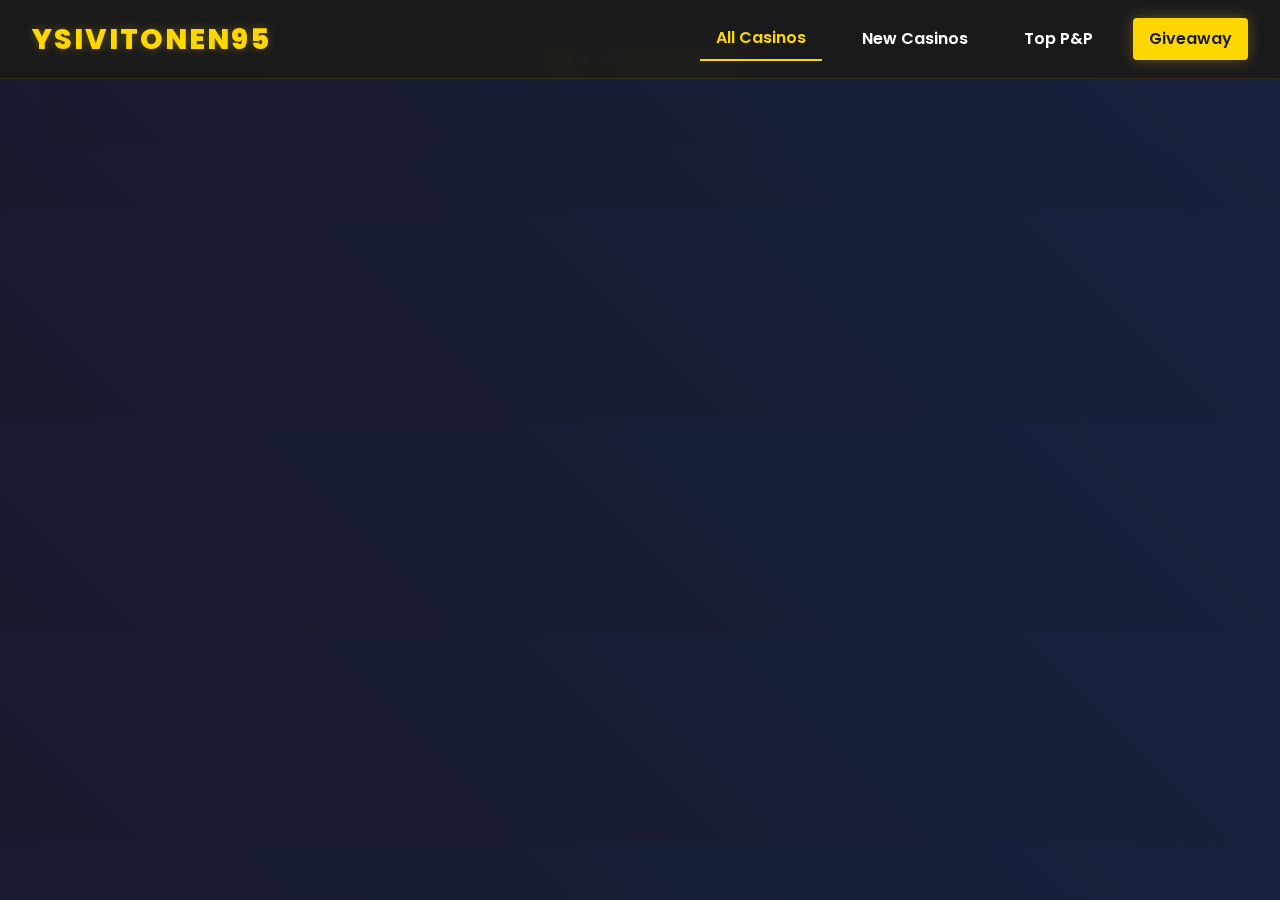
==== static-demo/all-casinos.html @ 939e8774 "updates" ====
<!DOCTYPE html>
<html lang="en">
<head>
    <meta charset="UTF-8">
    <meta name="viewport" content="width=device-width, initial-scale=1.0">
    <title>All Casinos - ysivitonen95</title>
    <link href="https://fonts.googleapis.com/css2?family=Poppins:wght@400;600;800&display=swap" rel="stylesheet">
    <link rel="stylesheet" href="style.css">
    <link rel="stylesheet" href="https://cdnjs.cloudflare.com/ajax/libs/font-awesome/5.15.4/css/all.min.css">
</head>
<body>
    <header class="site-header">
        <nav class="main-nav">
            <div class="nav-left">
                <a href="/" class="logo">ysivitonen95</a>
            </div>
            <div class="nav-right">
                <a href="/all-casinos" class="nav-link active">All Casinos</a>
                <a href="/new-casinos" class="nav-link">New Casinos</a>
                <a href="/top-pp" class="nav-link">Top P&amp;P</a>
                <a href="giveaway.html" class="nav-link">Giveaway</a>
            </div>
        </nav>
    </header>

    <section class="hero-section single-banner">
        <h2 class="page-title">ALL CASINOS</h2>
        <div class="featured-single">
            <div id="featured-casino">
                <!-- Single featured casino will be loaded here -->
            </div>
        </div>
    </section>

    <main class="site-main">
        <section class="casino-section">
            <div class="casino-grid" id="all-casinos-container">
                <!-- All casinos will be loaded here -->
            </div>
        </section>
    </main>

    <script>
        // Function to display star rating
        function displayStars(rating) {
            let starsHtml = '';
            for (let i = 1; i <= 5; i++) {
                if (i <= rating) {
                    starsHtml += '<i class="fas fa-star"></i>';
                } else if (i - 0.5 <= rating) {
                    starsHtml += '<i class="fas fa-star-half-alt"></i>';
                } else {
                    starsHtml += '<i class="far fa-star"></i>';
                }
            }
            return starsHtml;
        }

        // Load featured casino
        async function loadFeaturedCasino() {
            try {
                const response = await fetch('/api/banners');
                const banners = await response.json();
                console.log('Banner data:', banners); // Debug log
                
                // Find the focused banner
                const focusedBanner = banners.find(banner => banner.is_focused);
                
                if (focusedBanner) {
                    const featuredHtml = `
                        <div class="featured-casino" style="background-color: #1a1a1a">
                            <img src="${focusedBanner.logo_path}" alt="${focusedBanner.casino_name}" class="casino-logo">
                            <div class="casino-info">
                                <div class="bonus-info">
                                    <p class="bonus-amount">${focusedBanner.bonus_amount}</p>
                                    <p class="bonus-extra">${focusedBanner.bonus_extra}</p>
                                </div>
                                <a href="${focusedBanner.redirect_url}" class="play-btn">PLAY NOW</a>
                            </div>
                        </div>
                    `;
                    document.getElementById('featured-casino').innerHTML = featuredHtml;
                } else {
                    console.log('No focused banner found'); // Debug log
                    document.getElementById('featured-casino').innerHTML = `
                        <div class="no-featured-casino">
                            <p>No featured casino selected</p>
                        </div>
                    `;
                }
            } catch (error) {
                console.error('Error loading featured casino:', error);
            }
        }

        // Load all casinos
        async function loadAllCasinos() {
            try {
                const response = await fetch('/api/top-rated-casinos');
                const casinos = await response.json();
                const container = document.getElementById('all-casinos-container');
                
                casinos.sort((a, b) => a.order_all - b.order_all);
                container.innerHTML = casinos.map(casino => {
                    // Split features by newlines and create list items
                    const featuresList = casino.features
                        .split('\n')
                        .filter(feature => feature.trim().length > 0)
                        .map(feature => `<div class="feature">${feature.trim()}</div>`)
                        .join('');

                    return `
                        <div class="casino-card">
                            ${casino.is_exclusive ? '<div class="exclusive-tag">EXCLUSIVE</div>' : ''}
                            <div class="casino-left">
                                <div class="casino-logo">
                                    <img src="/static-demo/pictures/${casino.logo_path}" alt="${casino.casino_name}">
                                </div>
                                <div class="casino-info">
                                    <h3 class="casino-name">${casino.casino_name}</h3>
                                    <div class="stars">${displayStars(casino.rating)}</div>
                                </div>
                            </div>
                            <div class="casino-middle">
                                <div class="deposit-bonus">
                                    <div class="label">DEPOSIT BONUS</div>
                                    <div class="amount">${casino.deposit_bonus}</div>
                                    <div class="extra">${casino.free_spins}</div>
                                </div>
                                <div class="casino-features">
                                    ${featuresList}
                                </div>
                            </div>
                            <a href="${casino.redirect_url}" class="play-btn">PLAY NOW</a>
                        </div>
                    `;
                }).join('');
            } catch (error) {
                console.error('Error loading casinos:', error);
            }
        }

        // Load content when page loads
        document.addEventListener('DOMContentLoaded', () => {
            loadFeaturedCasino();
            loadAllCasinos();
        });
    </script>
</body>
</html>
---- static-demo/style.css ----
* {
    margin: 0;
    padding: 0;
    box-sizing: border-box;
}

:root {
    --primary-color: #FFD700;
    --primary-hover: #FFA500;
    --secondary-color: #1A1A1A;
    --background-dark: #1a1a2e;
    --background-darker: #141414;
    --text-light: #ffffff;
    --text-gray: #e0e0e0;
    --gradient-gold: linear-gradient(45deg, #FFD700, #FFA500);
    --gradient-dark: linear-gradient(45deg, #1a1a2e, #16213e);
    --accent-gold: #FFD700;
}

body {
    font-family: 'Poppins', sans-serif;
    line-height: 1.6;
    background: var(--gradient-dark);
    color: var(--text-light);
}

/* Navigation */
.site-header {
    background-color: rgba(26, 26, 26, 0.95);
    padding: 1rem 2rem;
    position: fixed;
    width: 100%;
    top: 0;
    z-index: 1000;
    backdrop-filter: blur(10px);
    border-bottom: 1px solid rgba(255, 215, 0, 0.1);
}

.main-nav {
    display: flex;
    justify-content: space-between;
    align-items: center;
    max-width: 1400px;
    margin: 0 auto;
}

.logo {
    font-size: 1.8rem;
    font-weight: 800;
    color: var(--primary-color);
    text-decoration: none;
    text-transform: uppercase;
    letter-spacing: 2px;
    text-shadow: 0 0 10px rgba(255, 215, 0, 0.3);
}

.nav-right {
    display: flex;
    gap: 1.5rem;
    align-items: center;
}

.nav-link {
    color: var(--text-light);
    text-decoration: none;
    font-weight: 600;
    transition: color 0.3s ease;
    padding: 0.5rem 1rem;
}

.nav-link:hover {
    color: var(--primary-color);
}

.nav-right .nav-link[href="giveaway.html"] {
    background: var(--primary-color);
    color: var(--background-dark);
    padding: 0.5rem 1rem;
    border-radius: 4px;
    font-weight: 600;
    box-shadow: 0 0 15px rgba(255, 215, 0, 0.3);
}

.nav-right .nav-link[href="giveaway.html"]:hover {
    box-shadow: 0 0 20px rgba(255, 215, 0, 0.5);
    transform: translateY(-1px);
}

/* Special Giveaway Link Style */
.nav-link[href="#exclusive"] {
    background: linear-gradient(45deg, var(--primary-color), var(--accent-gold));
    -webkit-background-clip: text;
    background-clip: text;
    color: transparent;
    position: relative;
    height: 36px;
    padding: 0 24px;
    font-weight: 700;
    display: flex;
    align-items: center;
    justify-content: center;
}

.nav-link[href="#exclusive"]::before {
    content: '';
    position: absolute;
    left: 50%;
    top: 50%;
    transform: translate(-50%, -50%);
    width: 100%;
    height: 100%;
    background: linear-gradient(45deg, var(--primary-color), var(--accent-gold));
    border-radius: 20px;
    opacity: 0.1;
    transition: opacity 0.3s ease;
}

.nav-link[href="#exclusive"]:hover::before {
    opacity: 0.2;
}

@keyframes bounce {
    0%, 100% {
        transform: translateY(0);
    }
    50% {
        transform: translateY(-3px);
    }
}

/* Hero Section with Carousel */
.hero-section {
    padding: 4rem 2rem;
    background: var(--gradient-dark);
    position: relative;
    overflow: hidden;
}

.casino-of-month {
    text-align: center;
    font-size: 3.2rem;
    font-weight: 800;
    margin: 4rem 0 3rem 0;
    text-transform: uppercase;
    position: relative;
    display: inline-block;
    left: 50%;
    transform: translateX(-50%);
    padding: 1rem 3rem;
    background: var(--gradient-gold);
    -webkit-background-clip: text;
    background-clip: text;
    color: transparent;
    letter-spacing: 3px;
    text-shadow: 2px 2px 4px rgba(0, 0, 0, 0.3);
}

.featured-carousel {
    position: relative;
    padding: 2rem 0;
}

.featured-casino {
    height: 420px;
    border-radius: 25px;
    padding: 2rem;
    position: relative;
    overflow: hidden;
    transition: all 0.5s ease;
    background: rgba(26, 26, 26, 0.7);
    backdrop-filter: blur(10px);
    border: 1px solid rgba(255, 255, 255, 0.1);
}

.casino-content {
    height: 100%;
    display: flex;
    flex-direction: column;
    justify-content: space-between;
    padding: 1rem;
}

.gold-tier {
    background: linear-gradient(to bottom, rgba(255, 215, 0, 0.15), rgba(26, 26, 26, 0.8));
    box-shadow: 0 0 50px rgba(255, 215, 0, 0.1);
    border: 2px solid rgba(255, 215, 0, 0.3);
    transform: scale(1.05);
    z-index: 2;
}

.silver-tier {
    background: linear-gradient(to bottom, rgba(192, 192, 192, 0.15), rgba(26, 26, 26, 0.8));
    box-shadow: 0 0 40px rgba(192, 192, 192, 0.1);
    border: 2px solid rgba(192, 192, 192, 0.3);
    z-index: 1;
}

.bronze-tier {
    background: linear-gradient(to bottom, rgba(205, 127, 50, 0.15), rgba(26, 26, 26, 0.8));
    box-shadow: 0 0 40px rgba(205, 127, 50, 0.1);
    border: 2px solid rgba(205, 127, 50, 0.3);
    z-index: 1;
}

.tier-badge {
    position: absolute;
    top: 1.2rem;
    right: 1.2rem;
    padding: 0.8rem 1.8rem;
    border-radius: 50px;
    font-weight: 800;
    font-size: 1.2rem;
    letter-spacing: 1px;
    z-index: 2;
    box-shadow: 0 4px 8px rgba(0, 0, 0, 0.2);
}

.gold-tier .tier-badge {
    background: var(--gradient-gold);
    color: #000;
}

.silver-tier .tier-badge {
    background: linear-gradient(45deg, #C0C0C0, #E8E8E8);
    color: #000;
}

.bronze-tier .tier-badge {
    background: linear-gradient(45deg, #CD7F32, #DFA878);
    color: #000;
}

.featured-logo {
    text-align: center;
    margin-bottom: 1rem;
    padding: 1.5rem;
    background: rgba(255, 255, 255, 0.1);
    border-radius: 15px;
    height: 140px;
    display: flex;
    align-items: center;
    justify-content: center;
}

.featured-logo img {
    max-width: 200px;
    max-height: 100px;
    object-fit: contain;
}

.bonus-content {
    text-align: center;
    background: rgba(0, 0, 0, 0.5);
    border-radius: 20px;
    padding: 1.8rem;
    margin-top: auto;
}

.bonus-amount {
    color: var(--text-light);
    font-size: 2.8rem;
    font-weight: 800;
    text-shadow: 2px 2px 4px rgba(0, 0, 0, 0.4);
    margin-bottom: 0.5rem;
    letter-spacing: 1px;
    line-height: 1.2;
}

.bonus-extra {
    font-size: 1.4rem;
    color: var(--text-gray);
    text-shadow: 1px 1px 2px rgba(0, 0, 0, 0.3);
    line-height: 1.4;
    font-weight: 600;
}

.play-btn {
    display: inline-block;
    padding: 1.2rem 2.8rem;
    background: var(--gradient-gold);
    color: #000;
    text-decoration: none;
    text-transform: uppercase;
    border-radius: 30px;
    font-weight: 700;
    letter-spacing: 1px;
    transition: all 0.3s ease;
    font-size: 1.2rem;
    box-shadow: 0 4px 15px rgba(0, 0, 0, 0.2);
}

.play-btn:hover {
    transform: translateY(-3px);
    box-shadow: 0 8px 20px rgba(0, 0, 0, 0.3);
    background: linear-gradient(45deg, #FFA500, #FFD700);
}

.swiper-slide {
    opacity: 0;
    transition: opacity 0.3s ease;
}

.swiper-slide-visible {
    opacity: 1;
}

.swiper-slide-active {
    z-index: 2;
}

.swiper-slide:not(.swiper-slide-visible) {
    opacity: 0;
    visibility: hidden;
}

/* Swiper Navigation */
.swiper-button-next,
.swiper-button-prev {
    color: #fff;
    background: rgba(255, 255, 255, 0.1);
    width: 50px;
    height: 50px;
    border-radius: 50%;
    backdrop-filter: blur(5px);
}

.swiper-button-next:after,
.swiper-button-prev:after {
    font-size: 1.5rem;
}

.swiper-pagination-bullet {
    background: rgba(255, 255, 255, 0.5);
}

.swiper-pagination-bullet-active {
    background: #ffd700;
}

/* Responsive Design */
@media (max-width: 1024px) {
    .casino-of-month {
        font-size: 2.8rem;
    }
    
    .featured-casino {
        height: 400px;
        padding: 1.5rem;
    }
    
    .bonus-amount {
        font-size: 2.4rem;
    }
    
    .bonus-extra {
        font-size: 1.2rem;
    }
    
    .play-btn {
        padding: 0.9rem 2.2rem;
        font-size: 1rem;
    }
}

@media (max-width: 768px) {
    .casino-of-month {
        font-size: 2.4rem;
    }
    
    .featured-casino {
        height: 380px;
    }
    
    .featured-logo {
        width: 200px;
    }
    
    .bonus-amount {
        font-size: 2.2rem;
    }
    
    .bonus-extra {
        font-size: 1.1rem;
    }
    
    .play-btn {
        padding: 0.8rem 2rem;
        font-size: 0.9rem;
    }
}

@media (max-width: 480px) {
    .casino-of-month {
        font-size: 2rem;
    }
    
    .featured-casino {
        height: 360px;
        padding: 1rem;
    }
    
    .bonus-amount {
        font-size: 2rem;
    }
    
    .bonus-extra {
        font-size: 1rem;
    }
    
    .play-btn {
        padding: 0.7rem 1.8rem;
    }
}

/* Casino Grid */
.casino-section {
    padding: 4rem 0;
}

.casino-grid {
    display: flex;
    flex-direction: column;
    gap: 1rem;
    max-width: 1200px;
    margin: 0 auto;
    padding: 0 1rem;
}

.casino-card {
    background: #ffffff;
    border-radius: 12px;
    padding: 12px 15px;
    margin-bottom: 15px;
    display: flex;
    justify-content: space-between;
    align-items: center;
    position: relative;
    gap: 15px;
}

.casino-left {
    display: flex;
    align-items: center;
    gap: 12px;
    width: 250px;
    flex-shrink: 0;
}

.casino-middle {
    display: flex;
    align-items: center;
    gap: 40px;
    flex: 1;
    min-width: 0;
}

.deposit-bonus {
    display: flex;
    flex-direction: column;
    gap: 3px;
    min-width: 160px;
    flex-shrink: 0;
}

.casino-features {
    display: flex;
    flex-direction: column;
    gap: 4px;
    flex: 1;
    min-width: 0;
}

.play-btn {
    background: #4CAF50;
    color: white;
    text-decoration: none;
    padding: 8px 20px;
    border-radius: 20px;
    font-weight: 600;
    font-size: 13px;
    transition: background-color 0.2s;
    white-space: nowrap;
    text-transform: uppercase;
    flex-shrink: 0;
}

.casino-logo {
    width: 100px;
    height: 50px;
    flex-shrink: 0;
}

.casino-logo img {
    width: 100%;
    height: 100%;
    object-fit: contain;
}

.casino-info {
    display: flex;
    flex-direction: column;
    gap: 3px;
    align-items: center;
    text-align: center;
}

.casino-name {
    font-size: 16px;
    font-weight: 600;
    color: #333;
    margin: 0;
}

.stars {
    display: flex;
    gap: 3px;
}

.deposit-bonus .label {
    font-size: 11px;
    color: #666;
    text-transform: uppercase;
}

.deposit-bonus .amount {
    font-size: 18px;
    font-weight: 600;
    color: #333;
}

.deposit-bonus .extra {
    font-size: 13px;
    color: #666;
}

.casino-features {
    display: flex;
    flex-direction: column;
    gap: 4px;
}

.feature {
    display: flex;
    align-items: center;
    color: #666;
    font-size: 13px;
    line-height: 1.2;
}

.feature::before {
    content: "✓";
    color: #4CAF50;
    font-weight: bold;
    margin-right: 6px;
}

.exclusive-tag {
    position: absolute;
    top: 8px;
    left: 8px;
    background: #2196F3;
    color: white;
    padding: 3px 10px;
    border-radius: 4px;
    font-size: 11px;
    font-weight: 600;
    text-transform: uppercase;
}

/* Giveaway Page Styles */
.giveaway-container {
    max-width: 1000px;
    margin: 0 auto;
    padding: 2rem;
    padding-top: 6rem; /* Add space for fixed navbar */
}

.giveaway-title {
    color: var(--text-light);
    font-size: 2.5rem;
    margin-bottom: 2rem;
    font-weight: 500;
}

.giveaway-card {
    background: var(--background-darker);
    border-radius: 20px;
    overflow: hidden;
    padding: 0 0 2rem 0;
    position: relative;
}

.giveaway-image {
    width: 100%;
    height: 400px;
    position: relative;
    overflow: hidden;
    border-radius: 20px 20px 0 0;
}

.giveaway-name {
    color: var(--text-light);
    font-size: 2rem;
    padding: 1.5rem 2rem;
    margin: 0;
    border-bottom: 1px solid rgba(255, 255, 255, 0.1);
}

.giveaway-details {
    padding: 2rem;
}

.prize-section {
    text-align: center;
    position: relative;
    padding: 2rem;
}

.prize-section h3 {
    color: var(--primary-color);
    font-size: 3rem;
    margin-bottom: 1.5rem;
    font-weight: 700;
    text-transform: uppercase;
    letter-spacing: 2px;
    text-shadow: 0 0 10px rgba(255, 215, 0, 0.3);
}

.prize-box {
    background: linear-gradient(45deg, var(--background-dark), #1a1a1a);
    color: var(--primary-color);
    padding: 2rem 3rem;
    border-radius: 15px;
    font-size: 3rem;
    font-weight: 800;
    display: inline-block;
    position: relative;
    border: 2px solid var(--primary-color);
    box-shadow: 0 0 30px rgba(255, 215, 0, 0.2);
    transition: all 0.3s ease;
}

.prize-box::before {
    content: '';
    position: absolute;
    top: -2px;
    left: -2px;
    right: -2px;
    bottom: -2px;
    background: linear-gradient(45deg, var(--primary-color), transparent);
    border-radius: 15px;
    z-index: -1;
    opacity: 0.3;
    filter: blur(10px);
}

.prize-box:hover {
    transform: translateY(-5px);
    box-shadow: 0 0 40px rgba(255, 215, 0, 0.3);
}

.prize-box:hover::before {
    opacity: 0.5;
    filter: blur(15px);
}

.prize-section::before,
.prize-section::after {
    display: none;
}

.how-to-section {
    margin-top: 3rem;
    border-top: 1px solid rgba(255, 255, 255, 0.1);
    padding-top: 3rem;
}

.how-to-section h3,
.terms-section h3 {
    color: var(--text-gray);
    font-size: 1rem;
    margin-bottom: 1rem;
    font-weight: 500;
}

.how-to-section p {
    color: var(--text-light);
    margin-bottom: 1rem;
    line-height: 1.6;
}

.giveaway-actions {
    display: flex;
    gap: 1rem;
    margin: 2rem 0;
}

.giveaway-button {
    padding: 1rem 2rem;
    border-radius: 8px;
    text-decoration: none;
    font-weight: 600;
    display: flex;
    align-items: center;
    justify-content: center;
    gap: 1rem;
    transition: all 0.3s ease;
}

.giveaway-button.dark {
    background: var(--background-dark);
    color: var(--text-light);
    flex: 1;
}

.giveaway-button.orange {
    background: var(--primary-color);
    color: var(--background-dark);
    flex: 1;
}

.button-logo {
    height: 24px;
    width: auto;
}

.arrow-icon {
    font-size: 1.2rem;
}

.terms-section ul {
    list-style: none;
    padding: 0;
    margin: 0;
}

.terms-section li {
    color: var(--text-gray);
    margin-bottom: 0.5rem;
    font-size: 0.9rem;
}

/* Add green glow effects */
.giveaway-image::before {
    content: '';
    position: absolute;
    top: 0;
    left: 0;
    right: 0;
    bottom: 0;
    background: radial-gradient(circle at 30% 30%, rgba(39, 174, 96, 0.3) 0%, transparent 70%);
    pointer-events: none;
}

.giveaway-image::after {
    content: '';
    position: absolute;
    top: 0;
    left: 0;
    right: 0;
    bottom: 0;
    background: radial-gradient(circle at 70% 70%, rgba(39, 174, 96, 0.2) 0%, transparent 60%);
    pointer-events: none;
}

/* Registration Modal Styles */
.register-modal {
    display: none;
    position: fixed;
    top: 0;
    left: 0;
    width: 100%;
    height: 100%;
    background-color: rgba(0, 0, 0, 0.8);
    justify-content: center;
    align-items: center;
    z-index: 1000;
}

.register-modal .modal-content {
    background-color: #1a1a1a;
    padding: 2rem;
    border-radius: 10px;
    width: 90%;
    max-width: 500px;
    position: relative;
}

.register-modal .close-button {
    position: absolute;
    right: 15px;
    top: 10px;
    font-size: 24px;
    color: #666;
    cursor: pointer;
    transition: color 0.3s;
}

.register-modal .close-button:hover {
    color: #fff;
}

.register-modal .modal-content h2 {
    color: white;
    margin-bottom: 1rem;
    font-size: 24px;
}

.register-modal .promo-button {
    background-color: #ff8c00;
    color: white;
    padding: 12px 20px;
    border-radius: 5px;
    text-align: center;
    margin-bottom: 20px;
    font-weight: bold;
}

.register-modal .form-group {
    margin-bottom: 1rem;
}

.register-modal .form-group label {
    display: block;
    color: white;
    margin-bottom: 0.5rem;
    font-size: 14px;
}

.register-modal .form-group input {
    width: 100%;
    padding: 10px;
    background-color: #2a2a2a;
    border: none;
    border-radius: 5px;
    color: white;
    font-size: 16px;
}

.register-modal .form-group input::placeholder {
    color: #666;
}

.register-modal .required {
    color: red;
    margin-left: 3px;
}

.register-modal .submit-button {
    width: 100%;
    padding: 12px;
    background-color: #27AE60;
    color: white;
    border: none;
    border-radius: 5px;
    cursor: pointer;
    font-size: 16px;
    font-weight: bold;
    transition: background-color 0.3s;
}

.register-modal .submit-button:hover {
    background-color: #219a52;
}

/* Modal Styles */
.modal {
    display: none;
    position: fixed;
    top: 0;
    left: 0;
    width: 100%;
    height: 100%;
    background: rgba(0, 0, 0, 0.8);
    justify-content: center;
    align-items: center;
    z-index: 1000;
    backdrop-filter: blur(5px);
}

.modal-content {
    background: var(--background-darker);
    border-radius: 15px;
    padding: 2rem;
    width: 90%;
    max-width: 500px;
    position: relative;
    border: 1px solid rgba(255, 255, 255, 0.1);
}

.modal-header {
    display: flex;
    justify-content: space-between;
    align-items: center;
    margin-bottom: 1rem;
}

.modal-header h2 {
    color: var(--text-light);
    font-size: 2rem;
    margin: 0;
}

.close-modal {
    background: none;
    border: none;
    color: var(--text-gray);
    font-size: 2rem;
    cursor: pointer;
    padding: 0;
    line-height: 1;
}

.close-modal:hover {
    color: var(--text-light);
}

.modal-subtitle {
    color: var(--primary-color);
    font-size: 1.2rem;
    margin-bottom: 2rem;
    text-align: center;
    padding: 1rem;
    background: linear-gradient(45deg, var(--background-dark), #1a1a1a);
    border-radius: 8px;
    border: 1px solid var(--primary-color);
}

.registration-form {
    display: flex;
    flex-direction: column;
    gap: 1.5rem;
}

.form-group {
    display: flex;
    flex-direction: column;
    gap: 0.5rem;
}

.form-group label {
    color: var(--text-light);
    font-size: 0.9rem;
}

.required {
    color: #ff4444;
    margin-left: 0.2rem;
}

.form-group input {
    background: var(--background-dark);
    border: 1px solid rgba(255, 255, 255, 0.1);
    padding: 0.8rem 1rem;
    border-radius: 8px;
    color: var(--text-light);
    font-size: 1rem;
}

.form-group input:focus {
    outline: none;
    border-color: var(--primary-color);
    box-shadow: 0 0 10px rgba(255, 215, 0, 0.2);
}

.submit-button {
    background: #27AE60;
    color: white;
    border: none;
    padding: 1rem;
    border-radius: 8px;
    font-size: 1.1rem;
    font-weight: 600;
    cursor: pointer;
    transition: all 0.3s ease;
    margin-top: 1rem;
}

.submit-button:hover {
    background: #219a52;
    transform: translateY(-2px);
    box-shadow: 0 5px 15px rgba(39, 174, 96, 0.3);
}

/* Footer */
.site-footer {
    background-color: var(--background-darker);
    padding: 4rem 2rem 2rem;
    margin-top: 4rem;
    border-top: 1px solid rgba(255, 215, 0, 0.1);
}

.footer-content {
    max-width: 1400px;
    margin: 0 auto;
    display: grid;
    grid-template-columns: 1fr 1fr;
    gap: 2rem;
    margin-bottom: 2rem;
}

.footer-section:first-child {
    padding-left: 2rem;
}

.footer-section:last-child {
    text-align: right;
    padding-right: 2rem;
}

.footer-section h4 {
    color: var(--primary-color);
    margin-bottom: 1rem;
}

.footer-section a {
    color: var(--text-gray);
    text-decoration: none;
    display: block;
    margin-bottom: 0.5rem;
    transition: color 0.3s ease;
}

.footer-section a:hover {
    color: var(--primary-color);
}

.footer-bottom {
    text-align: center;
    padding-top: 2rem;
    border-top: 1px solid rgba(255, 255, 255, 0.1);
    color: var(--text-gray);
}

/* Responsive Design */
@media (max-width: 1200px) {
    .featured-content {
        padding: 2rem 4rem;
        gap: 2rem;
    }

    .featured-logo {
        flex: 0 0 250px;
    }

    .featured-info h3 {
        font-size: 2rem;
    }

    .bonus-amount {
        font-size: 1.5rem;
    }
}

@media (max-width: 768px) {
    .hero-section {
        padding: 5rem 2rem 2rem;
    }

    .featured-content {
        flex-direction: column;
        padding: 2rem;
        text-align: center;
    }

    .featured-logo {
        flex: 0 0 200px;
    }

    .swiper-button-next,
    .swiper-button-prev {
        width: 40px !important;
        height: 40px !important;
    }

    .swiper-button-next {
        right: 10px !important;
    }

    .swiper-button-prev {
        left: 10px !important;
    }
}

@media (max-width: 768px) {
    .site-header {
        padding: 1rem;
    }

    .main-nav {
        flex-direction: column;
        gap: 1rem;
    }

    .nav-right {
        flex-wrap: wrap;
        justify-content: center;
        gap: 1rem;
    }

    .featured-content {
        flex-direction: column;
        text-align: center;
    }

    .featured-logo {
        flex: 0 0 auto;
        max-width: 250px;
        margin: 0 auto;
    }

    .casino-grid {
        grid-template-columns: 1fr;
    }

    .section-title {
        font-size: 1.5rem;
    }
}

/* Best Online Casinos Section */
.best-casinos-section {
    padding: 4rem 0 0 0;
    text-align: center;
}

.section-title {
    font-size: 2.4rem;
    font-weight: 700;
    color: var(--text-light);
    margin-bottom: 2rem;
    text-transform: uppercase;
    letter-spacing: 1px;
    background: var(--gradient-gold);
    -webkit-background-clip: text;
    background-clip: text;
    color: transparent;
    display: inline-block;
    text-shadow: 2px 2px 4px rgba(0, 0, 0, 0.2);
}

.casino-list {
    max-width: 1200px;
    margin: 0 auto;
    padding: 0 2rem;
}

/* Remove the old top-rated section styles */
.top-rated-title {
    display: none;
}

.deposit-bonus-amount {
    color: #000;
    font-weight: 600;
    font-size: 1.5rem;
}

.features-input {
    min-height: 100px;
    resize: vertical;
    white-space: pre-wrap;
    font-family: monospace;
}

.features {
    display: flex;
    flex-direction: column;
    gap: 8px;
    margin: 10px 0;
    text-align: left;
}

.feature {
    display: flex;
    align-items: center;
    gap: 6px;
    color: #666;
    font-size: 14px;
    line-height: 1.4;
}

.feature::before {
    content: "✓";
    color: #4CAF50;
    font-weight: bold;
    margin-right: 4px;
}

/* Single Banner Page Styles */
.single-banner {
    padding: 2rem;
    background: var(--gradient-dark);
}

.single-banner .page-title {
    text-align: center;
    color: #FFD700;
    font-size: 2.5rem;
    margin-bottom: 2rem;
    text-transform: uppercase;
    font-weight: bold;
}

.single-banner .featured-single {
    max-width: 1200px;
    margin: 0 auto;
}

.single-banner .featured-casino {
    background: #1a1a1a;
    border-radius: 20px;
    padding: 2rem;
    display: flex;
    align-items: center;
    justify-content: space-between;
    margin: 0 auto;
    box-shadow: 0 4px 6px rgba(0, 0, 0, 0.1);
}

.single-banner .casino-logo {
    max-width: 300px;
    max-height: 150px;
    object-fit: contain;
    margin-left: auto;
    margin-right: 2rem;
    display: block;
}

.single-banner .casino-info {
    flex: 1;
    text-align: center;
}

.single-banner .bonus-info {
    margin-bottom: 2rem;
}

.single-banner .bonus-amount {
    font-size: 2.5rem;
    font-weight: bold;
    color: white;
    margin-bottom: 0.5rem;
}

.single-banner .bonus-extra {
    font-size: 1.5rem;
    color: #FFD700;
}

.single-banner .play-btn {
    display: inline-block;
    background: #4CAF50;
    color: white;
    padding: 1rem 3rem;
    border-radius: 50px;
    text-decoration: none;
    font-weight: bold;
    font-size: 1.2rem;
    transition: background-color 0.3s;
    text-transform: uppercase;
}

.single-banner .play-btn:hover {
    background: #45a049;
}

/* Casino Grid Section */
.casino-section {
    max-width: 1200px;
    margin: 0 auto;
    padding: 2rem;
}

@media (max-width: 768px) {
    .single-banner .featured-casino {
        flex-direction: column;
        text-align: center;
        padding: 1.5rem;
    }

    .single-banner .casino-logo {
        margin-right: 0;
        margin-bottom: 1.5rem;
        max-width: 200px;
    }

    .single-banner .casino-info {
        width: 100%;
    }

    .single-banner .bonus-amount {
        font-size: 2rem;
    }

    .single-banner .bonus-extra {
        font-size: 1.2rem;
    }
}

/* All Casinos Page Specific Styles */
.single-banner {
    max-width: 1200px;
    margin: 0 auto;
    padding: 2rem;
}

.single-banner .page-title {
    text-align: center;
    color: #FFD700;
    font-size: 2rem;
    margin-bottom: 2rem;
    text-transform: uppercase;
}

.single-banner .featured-single {
    margin: 0 auto;
    max-width: 1000px;
}

.single-banner .featured-casino {
    background: #1a1a1a;
    border-radius: 20px;
    padding: 2rem;
    display: flex;
    align-items: center;
    justify-content: space-between;
    margin: 0 auto;
}

.single-banner .casino-logo {
    flex: 0 0 40%;
    max-width: 300px;
    height: auto;
    margin-right: 2rem;
}

.single-banner .casino-info {
    flex: 0 0 50%;
    text-align: center;
}

.single-banner .casino-info h3 {
    color: white;
    font-size: 1.8rem;
    margin-bottom: 1rem;
}

.single-banner .bonus-info {
    margin-bottom: 2rem;
}

.single-banner .bonus-amount {
    font-size: 2.5rem;
    font-weight: bold;
    color: white;
    margin-bottom: 0.5rem;
}

.single-banner .bonus-extra {
    font-size: 1.5rem;
    color: #FFD700;
}

.single-banner .play-btn {
    display: inline-block;
    background: #4CAF50;
    color: white;
    padding: 1rem 3rem;
    border-radius: 50px;
    text-decoration: none;
    font-weight: bold;
    font-size: 1.2rem;
    transition: background-color 0.3s;
    text-transform: uppercase;
}

.single-banner .play-btn:hover {
    background: #45a049;
}

/* Active Navigation Link */
.nav-link.active {
    color: #FFD700;
    border-bottom: 2px solid #FFD700;
}

/* Responsive Adjustments */
@media (max-width: 768px) {
    .single-banner .featured-casino {
        flex-direction: column;
        text-align: center;
        padding: 1.5rem;
    }

    .single-banner .casino-logo {
        margin-right: 0;
        margin-bottom: 1.5rem;
        max-width: 200px;
    }

    .single-banner .casino-info {
        width: 100%;
    }

    .single-banner .bonus-amount {
        font-size: 2rem;
    }

    .single-banner .bonus-extra {
        font-size: 1.2rem;
    }
}
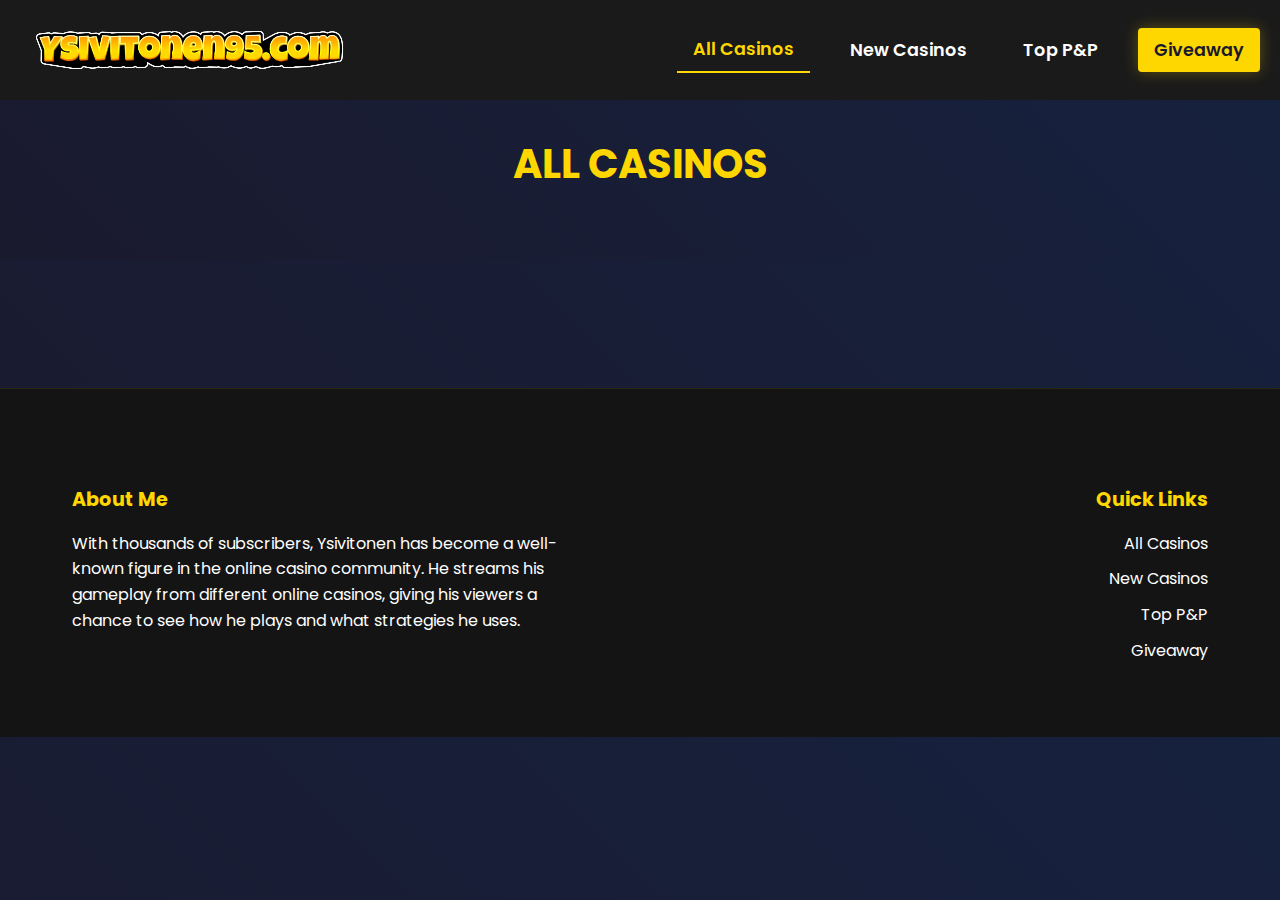
==== commit 2524f335: "changes" ====
--- a/static-demo/all-casinos.html
+++ b/static-demo/all-casinos.html
@@ -12,7 +12,9 @@
     <header class="site-header">
         <nav class="main-nav">
             <div class="nav-left">
-                <a href="/" class="logo">ysivitonen95</a>
+                <a href="/" class="logo">
+                    <img src="pictures/textonlylogo.png" alt="ysivitonen95">
+                </a>
             </div>
             <div class="nav-right">
                 <a href="/all-casinos" class="nav-link active">All Casinos</a>
@@ -39,6 +41,24 @@
             </div>
         </section>
     </main>
+
+    <footer class="site-footer">
+        <div class="footer-content">
+            <div class="footer-section">
+                <h3>About Me</h3>
+                <p>With thousands of subscribers, Ysivitonen has become a well-known figure in the online casino community. He streams his gameplay from different online casinos, giving his viewers a chance to see how he plays and what strategies he uses.</p>
+            </div>
+            <div class="footer-section">
+                <h4>Quick Links</h4>
+                <ul>
+                    <li><a href="/all-casinos">All Casinos</a></li>
+                    <li><a href="/new-casinos">New Casinos</a></li>
+                    <li><a href="/top-pp">Top P&amp;P</a></li>
+                    <li><a href="/giveaway">Giveaway</a></li>
+                </ul>
+            </div>
+        </div>
+    </footer>
 
     <script>
         // Function to display star rating
@@ -68,14 +88,18 @@
                 
                 if (focusedBanner) {
                     const featuredHtml = `
-                        <div class="featured-casino" style="background-color: #1a1a1a">
-                            <img src="${focusedBanner.logo_path}" alt="${focusedBanner.casino_name}" class="casino-logo">
-                            <div class="casino-info">
-                                <div class="bonus-info">
-                                    <p class="bonus-amount">${focusedBanner.bonus_amount}</p>
-                                    <p class="bonus-extra">${focusedBanner.bonus_extra}</p>
+                        <div class="all-casinos-page">
+                            <div class="featured-casino">
+                                <div class="casino-logo">
+                                    <img src="${focusedBanner.logo_path}" alt="${focusedBanner.casino_name}" class="logo-img" style="width: 100%; height: 100%;">
                                 </div>
-                                <a href="${focusedBanner.redirect_url}" class="play-btn">PLAY NOW</a>
+                                <div class="casino-info">
+                                    <div class="bonus-info">
+                                        <div class="bonus-amount">${focusedBanner.bonus_amount}</div>
+                                        <div class="bonus-extra">${focusedBanner.bonus_extra}</div>
+                                    </div>
+                                    <a href="${focusedBanner.redirect_url}" class="play-btn">PLAY NOW</a>
+                                </div>
                             </div>
                         </div>
                     `;
@@ -100,8 +124,12 @@
                 const casinos = await response.json();
                 const container = document.getElementById('all-casinos-container');
                 
-                casinos.sort((a, b) => a.order_all - b.order_all);
-                container.innerHTML = casinos.map(casino => {
+                // Filter out casinos with order_all = -1 and sort the remaining ones
+                const filteredCasinos = casinos
+                    .filter(casino => casino.order_all >= 0)
+                    .sort((a, b) => a.order_all - b.order_all);
+
+                container.innerHTML = filteredCasinos.map(casino => {
                     // Split features by newlines and create list items
                     const featuresList = casino.features
                         .split('\n')
@@ -109,26 +137,41 @@
                         .map(feature => `<div class="feature">${feature.trim()}</div>`)
                         .join('');
 
+                    // Parse payment methods if it's a string
+                    let paymentMethods = [];
+                    try {
+                        paymentMethods = casino.payment_methods ? 
+                            (typeof casino.payment_methods === 'string' ? 
+                                JSON.parse(casino.payment_methods) : 
+                                casino.payment_methods) : 
+                            [];
+                    } catch (e) {
+                        console.error('Error parsing payment methods:', e);
+                    }
+
                     return `
                         <div class="casino-card">
-                            ${casino.is_exclusive ? '<div class="exclusive-tag">EXCLUSIVE</div>' : ''}
-                            <div class="casino-left">
-                                <div class="casino-logo">
-                                    <img src="/static-demo/pictures/${casino.logo_path}" alt="${casino.casino_name}">
-                                </div>
-                                <div class="casino-info">
-                                    <h3 class="casino-name">${casino.casino_name}</h3>
-                                    <div class="stars">${displayStars(casino.rating)}</div>
+                            <img src="/static-demo/pictures/${casino.logo_path}" alt="${casino.casino_name}" class="casino-logo">
+                            <div class="casino-name">
+                                <h3>${casino.casino_name}</h3>
+                                <div class="star-rating">
+                                    ${displayStars(casino.rating)}
                                 </div>
                             </div>
-                            <div class="casino-middle">
-                                <div class="deposit-bonus">
-                                    <div class="label">DEPOSIT BONUS</div>
-                                    <div class="amount">${casino.deposit_bonus}</div>
-                                    <div class="extra">${casino.free_spins}</div>
-                                </div>
-                                <div class="casino-features">
-                                    ${featuresList}
+                            <div class="deposit-bonus">
+                                <div class="label">DEPOSIT BONUS</div>
+                                <div class="amount">${casino.deposit_bonus}</div>
+                                <div class="extra">${casino.free_spins}</div>
+                            </div>
+                            <div class="casino-features">
+                                ${featuresList}
+                            </div>
+                            <div class="payment-methods">
+                                <div class="payment-methods-header">PAYMENT METHODS</div>
+                                <div class="payment-methods-icons">
+                                    ${paymentMethods.map(method => `
+                                        <img src="/static-demo/pictures/${method}.png" alt="${method}">
+                                    `).join('')}
                                 </div>
                             </div>
                             <a href="${casino.redirect_url}" class="play-btn">PLAY NOW</a>
--- a/static-demo/style.css
+++ b/static-demo/style.css
@@ -26,14 +26,8 @@
 
 /* Navigation */
 .site-header {
-    background-color: rgba(26, 26, 26, 0.95);
-    padding: 1rem 2rem;
-    position: fixed;
-    width: 100%;
-    top: 0;
-    z-index: 1000;
-    backdrop-filter: blur(10px);
-    border-bottom: 1px solid rgba(255, 215, 0, 0.1);
+    background: #1a1a1a;
+    padding: 5px 0;
 }
 
 .main-nav {
@@ -42,6 +36,36 @@
     align-items: center;
     max-width: 1400px;
     margin: 0 auto;
+    padding: 0 20px;
+    height: 90px;
+}
+
+.nav-left .logo {
+    display: flex;
+    align-items: center;
+}
+
+.nav-left .logo img {
+    height: 80px;
+    width: auto;
+    margin: 5px 0;
+}
+
+.nav-right {
+    display: flex;
+    gap: 30px;
+}
+
+.nav-link {
+    color: #fff;
+    text-decoration: none;
+    font-size: 1.1rem;
+    font-weight: 600;
+    transition: color 0.2s;
+}
+
+.nav-link:hover {
+    color: #ffd700;
 }
 
 .logo {
@@ -130,7 +154,7 @@
 
 /* Hero Section with Carousel */
 .hero-section {
-    padding: 4rem 2rem;
+    padding: 20px 2rem;
     background: var(--gradient-dark);
     position: relative;
     overflow: hidden;
@@ -161,23 +185,114 @@
 }
 
 .featured-casino {
-    height: 420px;
+    height: 400px;
+    width: 335px;
     border-radius: 25px;
-    padding: 2rem;
+    padding: 0;
     position: relative;
     overflow: hidden;
     transition: all 0.5s ease;
     background: rgba(26, 26, 26, 0.7);
     backdrop-filter: blur(10px);
     border: 1px solid rgba(255, 255, 255, 0.1);
+    display: flex;
+    flex-direction: column;
 }
 
 .casino-content {
     height: 100%;
     display: flex;
     flex-direction: column;
-    justify-content: space-between;
-    padding: 1rem;
+}
+
+.featured-logo {
+    text-align: center;
+    background: rgba(255, 255, 255, 0.1);
+    border-radius: 15px 15px 0 0;
+    height: 70px;
+    display: flex;
+    align-items: center;
+    gap: 1.2rem;
+    padding: 0 1.5rem;
+}
+
+.logo-side {
+    width: 45px;
+    height: 45px;
+    display: flex;
+    align-items: center;
+    flex-shrink: 0;
+}
+
+.logo-side img {
+    max-width: 100%;
+    max-height: 100%;
+    object-fit: contain;
+    border-radius: 12px;
+}
+
+.name-side {
+    flex: 1;
+    color: white;
+    font-size: 1.1rem;
+    font-weight: 600;
+    text-align: left;
+    white-space: nowrap;
+    overflow: hidden;
+    text-overflow: ellipsis;
+    min-width: 0;
+    padding-right: 0.5rem;
+}
+
+.bonus-content {
+    flex: 1;
+    text-align: center;
+    padding: 0.5rem 1rem;
+    display: flex;
+    flex-direction: column;
+    align-items: center;
+}
+
+.bonus-amount {
+    font-size: 3.5rem;
+    font-weight: 800;
+    color: white;
+    line-height: 1.2;
+    margin-bottom: 1rem;
+    margin-top: 1rem;
+}
+
+.bonus-extra {
+    font-size: 1.1rem;
+    color: rgba(255, 255, 255, 0.8);
+    margin-bottom: 2rem;
+}
+
+.play-btn {
+    background: #4CAF50;
+    color: white;
+    font-weight: 600;
+    text-decoration: none;
+    padding: 0.8rem 2rem;
+    border-radius: 6px;
+    font-size: 1rem;
+    text-transform: uppercase;
+    display: block;
+    transition: background-color 0.2s;
+    width: 80%;
+    text-align: center;
+}
+
+.tier-badge {
+    position: absolute;
+    top: 1rem;
+    right: 1rem;
+    padding: 0.3rem 0.8rem;
+    border-radius: 4px;
+    font-weight: 600;
+    font-size: 0.8rem;
+    text-transform: uppercase;
+    z-index: 2;
 }
 
 .gold-tier {
@@ -233,32 +348,54 @@
 .featured-logo {
     text-align: center;
     margin-bottom: 1rem;
-    padding: 1.5rem;
+    padding: 1rem;
     background: rgba(255, 255, 255, 0.1);
     border-radius: 15px;
     height: 140px;
     display: flex;
     align-items: center;
     justify-content: center;
-}
-
-.featured-logo img {
-    max-width: 200px;
-    max-height: 100px;
+    gap: 1.5rem;
+}
+
+.logo-side {
+    width: 100px;
+    height: 100%;
+    display: flex;
+    align-items: center;
+    justify-content: flex-end;
+}
+
+.logo-side img {
+    max-width: 100%;
+    max-height: 100%;
     object-fit: contain;
+    border-radius: 12px;
+}
+
+.name-side {
+    width: 120px;
+    color: white;
+    font-size: 1.4rem;
+    font-weight: 600;
+    text-align: left;
+    display: flex;
+    align-items: center;
+    white-space: nowrap;
+    overflow: hidden;
+    text-overflow: ellipsis;
 }
 
 .bonus-content {
     text-align: center;
     background: rgba(0, 0, 0, 0.5);
     border-radius: 20px;
-    padding: 1.8rem;
     margin-top: auto;
 }
 
 .bonus-amount {
     color: var(--text-light);
-    font-size: 2.8rem;
+    font-size: 1.8rem;
     font-weight: 800;
     text-shadow: 2px 2px 4px rgba(0, 0, 0, 0.4);
     margin-bottom: 0.5rem;
@@ -295,9 +432,72 @@
     background: linear-gradient(45deg, #FFA500, #FFD700);
 }
 
+.swiper-container {
+    position: relative;
+    padding: 0 60px;
+    margin-bottom: 40px;
+    max-width: 1200px;
+    margin-left: auto;
+    margin-right: auto;
+    display: flex;
+    flex-direction: column;
+    align-items: center;
+}
+
+.swiper-wrapper {
+    width: 100%;
+    display: flex;
+    justify-content: center;
+    align-items: center;
+}
+
+.swiper-pagination {
+    position: absolute !important;
+    bottom: -30px !important;
+    left: 50% !important;
+    transform: translateX(-50%) !important;
+    width: auto !important;
+    display: flex;
+    gap: 8px;
+}
+
+.swiper-pagination-bullet {
+    width: 8px !important;
+    height: 8px !important;
+    margin: 0 !important;
+    background: rgba(255, 255, 255, 0.5) !important;
+    opacity: 1 !important;
+}
+
+.swiper-pagination-bullet-active {
+    background: #FFD700 !important;
+}
+
+.swiper-button-next,
+.swiper-button-prev {
+    width: 40px !important;
+    height: 40px !important;
+    background: rgba(255, 255, 255, 0.1);
+    border-radius: 50%;
+    color: white !important;
+    top: 50% !important;
+    transform: translateY(-50%) !important;
+}
+
+.swiper-button-next {
+    right: 10px !important;
+}
+
+.swiper-button-prev {
+    left: 10px !important;
+}
+
 .swiper-slide {
     opacity: 0;
     transition: opacity 0.3s ease;
+    width: 300px;
+    margin: 0;
+    padding: 0 0.5rem;
 }
 
 .swiper-slide-visible {
@@ -305,12 +505,91 @@
 }
 
 .swiper-slide-active {
+    transform: scale(1.1);
     z-index: 2;
 }
 
-.swiper-slide:not(.swiper-slide-visible) {
+.swiper-wrapper {
+    display: flex;
+    align-items: center;
+    gap: 0;
+    padding: 0;
+}
+
+.casino-month {
+    max-width: 1000px;
+    margin: 0 auto;
+    padding: 2rem;
+    position: relative;
+}
+
+.swiper {
+    overflow: hidden;
+    padding: 2rem 0;
+}
+
+.swiper-wrapper {
+    display: flex;
+    align-items: center;
+}
+
+.swiper-slide {
+    width: 300px;
+    transition: all 0.3s ease;
+}
+
+.swiper-slide-active {
+    transform: scale(1.1);
+    z-index: 2;
+}
+
+.swiper-button-next,
+.swiper-button-prev {
+    color: white;
+}
+
+.featured-casino {
+    height: 420px;
+    border-radius: 25px;
+    padding: 2rem;
+    position: relative;
+    overflow: hidden;
+    transition: all 0.5s ease;
+    background: rgba(26, 26, 26, 0.7);
+    backdrop-filter: blur(10px);
+    border: 1px solid rgba(255, 255, 255, 0.1);
+}
+
+.swiper {
+    width: 100%;
+    max-width: 960px;
+    margin: 0 auto;
+    position: relative;
+}
+
+.swiper-container {
+    overflow: hidden;
+    padding: 2rem 0;
+}
+
+.swiper-wrapper {
+    display: flex;
+    align-items: center;
+}
+
+.swiper-slide {
+    width: 300px;
     opacity: 0;
-    visibility: hidden;
+    transition: opacity 0.3s ease;
+}
+
+.swiper-slide-visible {
+    opacity: 1;
+}
+
+.swiper-slide-active {
+    transform: scale(1.1);
+    z-index: 2;
 }
 
 /* Swiper Navigation */
@@ -318,8 +597,8 @@
 .swiper-button-prev {
     color: #fff;
     background: rgba(255, 255, 255, 0.1);
-    width: 50px;
-    height: 50px;
+    width: 50px !important;
+    height: 50px !important;
     border-radius: 50%;
     backdrop-filter: blur(5px);
 }
@@ -429,114 +708,71 @@
 .casino-card {
     background: #ffffff;
     border-radius: 12px;
-    padding: 12px 15px;
-    margin-bottom: 15px;
-    display: flex;
-    justify-content: space-between;
+    padding: 20px 25px;
+    margin-bottom: 20px;
+    display: flex;
     align-items: center;
     position: relative;
+    gap: 25px;
+}
+
+.casino-left {
+    display: flex;
     gap: 15px;
-}
-
-.casino-left {
-    display: flex;
-    align-items: center;
-    gap: 12px;
-    width: 250px;
+    align-items: center;
+    min-width: 200px;
+}
+
+.casino-logo {
+    width: 80px;
+    height: 80px;
     flex-shrink: 0;
-}
-
-.casino-middle {
-    display: flex;
-    align-items: center;
-    gap: 40px;
-    flex: 1;
-    min-width: 0;
-}
-
-.deposit-bonus {
-    display: flex;
-    flex-direction: column;
-    gap: 3px;
-    min-width: 160px;
-    flex-shrink: 0;
-}
-
-.casino-features {
-    display: flex;
-    flex-direction: column;
-    gap: 4px;
-    flex: 1;
-    min-width: 0;
-}
-
-.play-btn {
-    background: #4CAF50;
-    color: white;
-    text-decoration: none;
-    padding: 8px 20px;
-    border-radius: 20px;
-    font-weight: 600;
-    font-size: 13px;
-    transition: background-color 0.2s;
-    white-space: nowrap;
-    text-transform: uppercase;
-    flex-shrink: 0;
-}
-
-.casino-logo {
-    width: 100px;
-    height: 50px;
-    flex-shrink: 0;
+    display: flex;
+    align-items: center;
+    justify-content: center;
 }
 
 .casino-logo img {
     width: 100%;
     height: 100%;
     object-fit: contain;
-}
-
-.casino-info {
+    border-radius: 12px;
+    transition: transform 0.2s ease;
+}
+
+.casino-logo img:hover {
+    transform: translateY(-2px);
+}
+
+.casino-middle {
+    display: flex;
+    align-items: center;
+    gap: 40px;
+    flex: 1;
+}
+
+.deposit-bonus {
     display: flex;
     flex-direction: column;
     gap: 3px;
-    align-items: center;
+    min-width: 160px;
+}
+
+.casino-features {
+    display: flex;
+    flex-direction: column;
+    gap: 6px;
+    min-width: 180px;
+}
+
+.payment-methods {
+    display: flex;
+    flex-direction: column;
+    gap: 5px;
+    min-width: 200px;
     text-align: center;
-}
-
-.casino-name {
-    font-size: 16px;
-    font-weight: 600;
-    color: #333;
-    margin: 0;
-}
-
-.stars {
-    display: flex;
-    gap: 3px;
-}
-
-.deposit-bonus .label {
-    font-size: 11px;
-    color: #666;
-    text-transform: uppercase;
-}
-
-.deposit-bonus .amount {
-    font-size: 18px;
-    font-weight: 600;
-    color: #333;
-}
-
-.deposit-bonus .extra {
-    font-size: 13px;
-    color: #666;
-}
-
-.casino-features {
-    display: flex;
-    flex-direction: column;
-    gap: 4px;
+    margin-top: -10px;
+    margin-right: 20px;
 }
 
 .feature {
@@ -545,6 +781,7 @@
     color: #666;
     font-size: 13px;
     line-height: 1.2;
+    white-space: nowrap;
 }
 
 .feature::before {
@@ -552,6 +789,138 @@
     color: #4CAF50;
     font-weight: bold;
     margin-right: 6px;
+    flex-shrink: 0;
+}
+
+.payment-methods-header {
+    font-size: 12px;
+    color: #666;
+    text-transform: uppercase;
+    margin-bottom: 10px;
+}
+
+.payment-methods-icons {
+    display: grid;
+    grid-template-columns: repeat(5, 1fr);
+    gap: 4px;
+    width: 100%;
+    justify-content: center;
+    align-items: center;
+}
+
+.payment-methods img {
+    height: 28px;
+    width: 46px;
+    object-fit: contain;
+    margin: 0 auto;
+    border: 1px solid #000;
+    border-radius: 4px;
+    padding: 2px 4px;
+}
+
+.payment-methods img:hover {
+    opacity: 0.9;
+}
+
+.play-btn {
+    background: #4CAF50;
+    color: white;
+    font-weight: 600;
+    text-decoration: none;
+    padding: 10px 25px;
+    border-radius: 25px;
+    font-size: 14px;
+    text-transform: uppercase;
+    transition: background-color 0.2s;
+    width: 80%;
+    text-align: center;
+}
+
+.play-btn:hover {
+    background: #45a049;
+}
+
+.casino-info {
+    display: flex;
+    flex-direction: column;
+    gap: 3px;
+    align-items: center;
+    text-align: center;
+}
+
+.casino-name {
+    text-align: center;
+    margin: 1rem 0;
+}
+
+.casino-name h3 {
+    margin: 0;
+    font-size: 1.2rem;
+    color: #333;
+    font-weight: 600;
+    white-space: nowrap;
+}
+
+.star-rating {
+    display: flex;
+    justify-content: center;
+    gap: 4px;
+    margin-top: 0.5rem;
+}
+
+.star-rating i {
+    color: #FFD700;
+    font-size: 1rem;
+}
+
+.star-rating i.far {
+    color: #ccc;
+}
+
+.stars {
+    display: none;
+}
+
+.deposit-bonus .label {
+    font-size: 12px;
+    color: #666;
+    text-transform: uppercase;
+}
+
+.deposit-bonus .amount {
+    font-size: 18px;
+    font-weight: 600;
+    color: #333;
+    white-space: nowrap;
+}
+
+.deposit-bonus .extra {
+    font-size: 13px;
+    color: #666;
+}
+
+.casino-features {
+    display: flex;
+    flex-direction: column;
+    gap: 6px;
+    flex: 1;
+}
+
+.feature {
+    display: flex;
+    align-items: center;
+    color: #666;
+    font-size: 13px;
+    line-height: 1.2;
+    white-space: nowrap;
+}
+
+.feature::before {
+    content: "✓";
+    color: #4CAF50;
+    font-weight: bold;
+    margin-right: 6px;
+    flex-shrink: 0;
 }
 
 .exclusive-tag {
@@ -565,6 +934,57 @@
     font-size: 11px;
     font-weight: 600;
     text-transform: uppercase;
+}
+
+/* Admin Panel Casino Card Styles */
+.casino-card {
+    cursor: move;
+    transition: box-shadow 0.2s, transform 0.2s;
+    background: white;
+    margin-bottom: 15px;
+}
+
+.casino-card:hover {
+    box-shadow: 0 4px 12px rgba(0,0,0,0.1);
+    transform: translateY(-2px);
+}
+
+.casino-card .casino-actions {
+    display: flex;
+    gap: 10px;
+}
+
+.casino-card .edit-btn,
+.casino-card .delete-btn {
+    padding: 8px 16px;
+    border: none;
+    border-radius: 4px;
+    font-weight: 600;
+    cursor: pointer;
+    transition: background-color 0.2s;
+}
+
+.casino-card .edit-btn {
+    background: #2196F3;
+    color: white;
+}
+
+.casino-card .edit-btn:hover {
+    background: #1976D2;
+}
+
+.casino-card .delete-btn {
+    background: #f44336;
+    color: white;
+}
+
+.casino-card .delete-btn:hover {
+    background: #d32f2f;
+}
+
+.casino-card.dragging {
+    opacity: 0.5;
+    box-shadow: 0 4px 12px rgba(0,0,0,0.2);
 }
 
 /* Giveaway Page Styles */
@@ -991,38 +1411,60 @@
 }
 
 .footer-content {
-    max-width: 1400px;
+    display: flex;
+    justify-content: space-between;
+    padding: 2rem 0;
+    max-width: 1200px;
     margin: 0 auto;
-    display: grid;
-    grid-template-columns: 1fr 1fr;
-    gap: 2rem;
-    margin-bottom: 2rem;
+    align-items: flex-start;
+}
+
+.footer-section {
+    padding: 0 2rem;
 }
 
 .footer-section:first-child {
-    padding-left: 2rem;
+    flex: 0 1 550px;
+    max-width: 550px;
 }
 
 .footer-section:last-child {
+    flex: 0 0 200px;
     text-align: right;
-    padding-right: 2rem;
-}
-
-.footer-section h4 {
-    color: var(--primary-color);
-    margin-bottom: 1rem;
-}
-
-.footer-section a {
-    color: var(--text-gray);
+}
+
+.footer-section:last-child ul {
+    text-align: right;
+    white-space: nowrap;
+    list-style: none;
+    padding: 0;
+    margin: 0;
+}
+
+.footer-section ul li {
+    margin-bottom: 10px;
+    line-height: 1.6;
+}
+
+.footer-section ul li a {
+    color: #fff;
     text-decoration: none;
-    display: block;
-    margin-bottom: 0.5rem;
     transition: color 0.3s ease;
 }
 
-.footer-section a:hover {
-    color: var(--primary-color);
+.footer-section ul li a:hover {
+    color: #ffd700;
+}
+
+.footer-section p {
+    line-height: 1.6;
+    margin: 0;
+}
+
+.footer-section h3, .footer-section h4 {
+    color: #ffd700;
+    margin-bottom: 15px;
+    font-size: 1.2rem;
 }
 
 .footer-bottom {
@@ -1299,84 +1741,184 @@
 }
 
 /* All Casinos Page Specific Styles */
-.single-banner {
-    max-width: 1200px;
-    margin: 0 auto;
-    padding: 2rem;
-}
-
-.single-banner .page-title {
+.all-casinos-page {
+    background: var(--gradient-dark);
+}
+
+.all-casinos-page .page-title {
     text-align: center;
     color: #FFD700;
-    font-size: 2rem;
+    font-size: 2.5rem;
     margin-bottom: 2rem;
     text-transform: uppercase;
-}
-
-.single-banner .featured-single {
-    margin: 0 auto;
-    max-width: 1000px;
-}
-
-.single-banner .featured-casino {
+    font-weight: bold;
+}
+
+.all-casinos-page .featured-casino {
     background: #1a1a1a;
     border-radius: 20px;
-    padding: 2rem;
-    display: flex;
-    align-items: center;
-    justify-content: space-between;
+    display: flex;
+    align-items: center;
+    gap: 4rem;
     margin: 0 auto;
-}
-
-.single-banner .casino-logo {
-    flex: 0 0 40%;
-    max-width: 300px;
-    height: auto;
-    margin-right: 2rem;
-}
-
-.single-banner .casino-info {
-    flex: 0 0 50%;
-    text-align: center;
-}
-
-.single-banner .casino-info h3 {
+    max-width: 1200px;
+    width: 100%;
+    position: relative;
+    overflow: hidden;
+}
+
+.all-casinos-page .casino-logo {
+    position: absolute;
+    left: 4rem;
+    top: 50%;
+    transform: translateY(-50%);
+    width: 400px;
+    height: 400px;
+    display: flex;
+    align-items: center;
+    justify-content: center;
+    padding: 0;
+}
+
+.all-casinos-page .logo-img {
+    width: 200% !important;
+    height: 200% !important;
+    max-width: none !important;
+    max-height: none !important;
+    object-fit: contain;
+}
+
+.all-casinos-page .casino-info {
+    margin-left: 500px;
+    flex: 1;
+    z-index: 1;
+    display: flex;
+    flex-direction: column;
+}
+
+.all-casinos-page .bonus-info {
+    margin-bottom: 2rem;
+}
+
+.all-casinos-page .bonus-amount {
+    font-size: 4.1rem;
+    font-weight: 800;
     color: white;
-    font-size: 1.8rem;
-    margin-bottom: 1rem;
-}
-
-.single-banner .bonus-info {
-    margin-bottom: 2rem;
-}
-
-.single-banner .bonus-amount {
-    font-size: 2.5rem;
-    font-weight: bold;
-    color: white;
-    margin-bottom: 0.5rem;
-}
-
-.single-banner .bonus-extra {
-    font-size: 1.5rem;
-    color: #FFD700;
-}
-
-.single-banner .play-btn {
+    line-height: 1.2;
+    text-shadow: 2px 2px 4px rgba(0, 0, 0, 0.3);
+}
+
+.all-casinos-page .bonus-extra {
+    font-size: 2rem;
+    color: rgba(255, 255, 255, 0.9);
+    text-shadow: 1px 1px 2px rgba(0, 0, 0, 0.3);
+}
+
+.all-casinos-page .play-btn {
     display: inline-block;
     background: #4CAF50;
     color: white;
-    padding: 1rem 3rem;
-    border-radius: 50px;
+    padding: 1.5rem 4rem;
+    border-radius: 12px;
     text-decoration: none;
-    font-weight: bold;
-    font-size: 1.2rem;
-    transition: background-color 0.3s;
+    font-weight: 700;
+    font-size: 1.6rem;
+    transition: all 0.3s ease;
     text-transform: uppercase;
-}
-
-.single-banner .play-btn:hover {
+    min-width: 300px;
+    text-align: center;
+    box-shadow: 0 4px 15px rgba(76, 175, 80, 0.3);
+}
+
+.all-casinos-page .play-btn:hover {
     background: #45a049;
+    transform: translateY(-2px);
+    box-shadow: 0 6px 20px rgba(76, 175, 80, 0.4);
+}
+
+@media (max-width: 768px) {
+    .all-casinos-page .featured-casino {
+        flex-direction: column;
+        text-align: center;
+        padding: 2rem;
+        min-height: auto;
+    }
+
+    .all-casinos-page .casino-logo {
+        position: relative;
+        left: auto;
+        top: auto;
+        transform: none;
+        width: 250px;
+        height: 250px;
+        margin: 0 auto 2rem;
+    }
+
+    .all-casinos-page .casino-info {
+        margin-left: 0;
+        text-align: center;
+        gap: 2rem;
+    }
+
+    .all-casinos-page .bonus-amount {
+        font-size: 3rem;
+    }
+
+    .all-casinos-page .bonus-extra {
+        font-size: 1.5rem;
+    }
+
+    .all-casinos-page .play-btn {
+        width: 100%;
+        min-width: auto;
+        padding: 1.2rem;
+    }
+}
+
+/* Navigation text logo */
+.nav-left .logo {
+    display: flex;
+    align-items: center;
+}
+
+.nav-left .logo img {
+    height: 80px;
+    width: auto;
+    margin: 5px 0;
+}
+
+/* Main full logo section */
+.main-logo-section {
+    width: 100%;
+    background-color: #fcc828;
+    padding-top: 15%;
+    position: relative;
+    overflow: hidden;
+}
+
+.main-logo-section::before {
+    content: '';
+    position: absolute;
+    top: 50%;
+    left: 50%;
+    transform: translate(-50%, -50%);
+    background-image: url('pictures/newbackground.png');
+    background-size: contain;
+    background-position: center;
+    background-repeat: no-repeat;
+    width: 100%;
+    height: 100%;
+    image-rendering: -webkit-optimize-contrast;
+    image-rendering: crisp-edges;
+}
+
+.swiper-pagination {
+    position: relative !important;
+    bottom: -30px !important;
+    width: 100% !important;
+    display: flex;
+    justify-content: center;
+    align-items: center;
 }
 
 /* Active Navigation Link */
@@ -1411,3 +1953,200 @@
         font-size: 1.2rem;
     }
 }
+
+/* Shared banner styles for all pages */
+.all-casinos-page .featured-casino,
+.new-casinos-page .featured-casino,
+.top-pp-page .featured-casino {
+    background: #1a1a1a;
+    border-radius: 20px;
+    display: flex;
+    align-items: center;
+    gap: 4rem;
+    margin: 0 auto;
+    max-width: 1200px;
+    width: 100%;
+    position: relative;
+    overflow: hidden;
+}
+
+.all-casinos-page .casino-logo,
+.new-casinos-page .casino-logo,
+.top-pp-page .casino-logo {
+    position: absolute;
+    left: 4rem;
+    top: 50%;
+    transform: translateY(-50%);
+    width: 400px;
+    height: 400px;
+    display: flex;
+    align-items: center;
+    justify-content: center;
+    padding: 0;
+}
+
+.all-casinos-page .logo-img,
+.new-casinos-page .logo-img,
+.top-pp-page .logo-img {
+    width: 200% !important;
+    height: 200% !important;
+    max-width: none !important;
+    max-height: none !important;
+    object-fit: contain;
+}
+
+.all-casinos-page .casino-info,
+.new-casinos-page .casino-info,
+.top-pp-page .casino-info {
+    margin-left: 500px;
+    flex: 1;
+    z-index: 1;
+    display: flex;
+    flex-direction: column;
+}
+
+.all-casinos-page .bonus-info,
+.new-casinos-page .bonus-info,
+.top-pp-page .bonus-info {
+    margin-bottom: 2rem;
+}
+
+.all-casinos-page .bonus-amount,
+.new-casinos-page .bonus-amount,
+.top-pp-page .bonus-amount {
+    font-size: 4.1rem;
+    font-weight: 800;
+    color: white;
+    line-height: 1.2;
+    text-shadow: 2px 2px 4px rgba(0, 0, 0, 0.3);
+}
+
+.all-casinos-page .bonus-extra,
+.new-casinos-page .bonus-extra,
+.top-pp-page .bonus-extra {
+    font-size: 2rem;
+    color: rgba(255, 255, 255, 0.9);
+    text-shadow: 1px 1px 2px rgba(0, 0, 0, 0.3);
+}
+
+.all-casinos-page .play-btn,
+.new-casinos-page .play-btn,
+.top-pp-page .play-btn {
+    display: inline-block;
+    background: #4CAF50;
+    color: white;
+    padding: 1.5rem 4rem;
+    border-radius: 12px;
+    text-decoration: none;
+    font-weight: 700;
+    font-size: 1.6rem;
+    transition: all 0.3s ease;
+    text-transform: uppercase;
+    min-width: 300px;
+    text-align: center;
+    box-shadow: 0 4px 15px rgba(76, 175, 80, 0.3);
+}
+
+.all-casinos-page .play-btn:hover,
+.new-casinos-page .play-btn:hover,
+.top-pp-page .play-btn:hover {
+    background: #45a049;
+    transform: translateY(-2px);
+    box-shadow: 0 6px 20px rgba(76, 175, 80, 0.4);
+}
+
+@media (max-width: 768px) {
+    .all-casinos-page .featured-casino,
+    .new-casinos-page .featured-casino,
+    .top-pp-page .featured-casino {
+        flex-direction: column;
+        text-align: center;
+        padding: 2rem;
+        min-height: auto;
+    }
+
+    .all-casinos-page .casino-logo,
+    .new-casinos-page .casino-logo,
+    .top-pp-page .casino-logo {
+        position: relative;
+        left: auto;
+        top: auto;
+        transform: none;
+        width: 250px;
+        height: 250px;
+        margin: 0 auto 2rem;
+    }
+
+    .all-casinos-page .casino-info,
+    .new-casinos-page .casino-info,
+    .top-pp-page .casino-info {
+        margin-left: 0;
+        text-align: center;
+        gap: 2rem;
+    }
+
+    .all-casinos-page .bonus-amount,
+    .new-casinos-page .bonus-amount,
+    .top-pp-page .bonus-amount {
+        font-size: 3rem;
+    }
+
+    .all-casinos-page .bonus-extra,
+    .new-casinos-page .bonus-extra,
+    .top-pp-page .bonus-extra {
+        font-size: 1.5rem;
+    }
+
+    .all-casinos-page .play-btn,
+    .new-casinos-page .play-btn,
+    .top-pp-page .play-btn {
+        width: 100%;
+        min-width: auto;
+        padding: 1.2rem;
+    }
+}
+
+.payment-methods-container {
+    margin-bottom: 20px;
+}
+
+.payment-methods-grid {
+    display: grid;
+    grid-template-columns: repeat(5, 1fr);
+    gap: 10px;
+    margin-top: 10px;
+}
+
+.payment-method {
+    display: flex;
+    align-items: center;
+    gap: 5px;
+}
+
+.payment-method label {
+    color: #333;
+    cursor: pointer;
+}
+
+.payment-method input[type="checkbox"] {
+    margin: 0;
+    cursor: pointer;
+}
+
+.btn-secondary {
+    background-color: #6c757d;
+    color: white;
+    border: none;
+    padding: 8px 16px;
+    border-radius: 4px;
+    cursor: pointer;
+    transition: background-color 0.3s;
+}
+
+.btn-secondary:hover {
+    background-color: #5a6268;
+}
+
+.mb-2 {
+    margin-bottom: 10px;
+}
